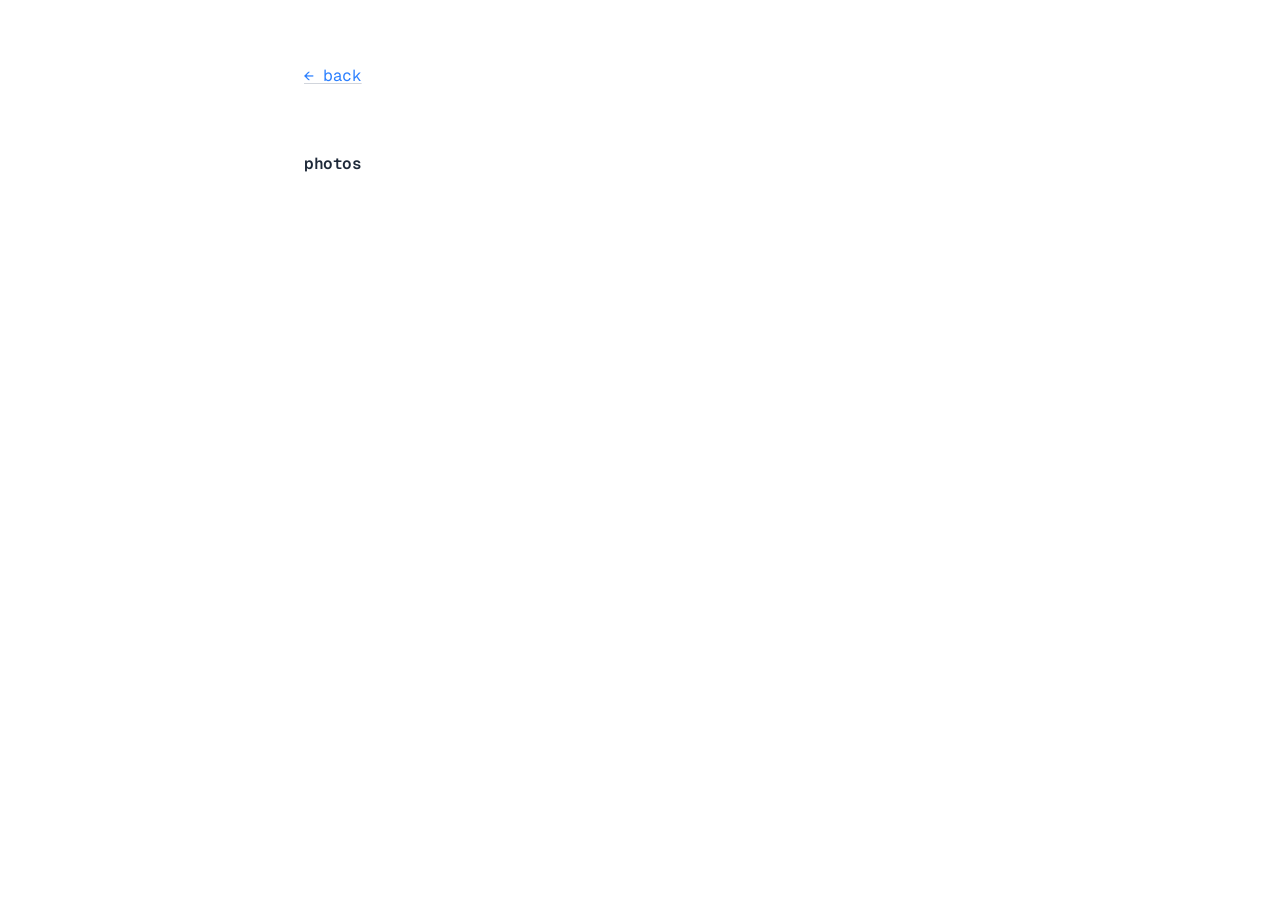
==== photos.html @ 92c60261 "Add files via upload" ====
<!DOCTYPE html>
<html lang="en" class="__className_9a8899"><head><meta charset="utf-8"><meta name="viewport" content="width=device-width, initial-scale=1"><link rel="preconnect" href="https://fonts.googleapis.com"><link rel="preconnect" href="https://fonts.gstatic.com" crossorigin><link href="https://fonts.googleapis.com/css2?family=Geist+Mono:wght@100..900&display=swap" rel="stylesheet"><title>photos · ken</title><link rel="stylesheet" href="./assets/style.css"></head>
<body class="antialiased tracking-tight"><div class="flex flex-col min-h-screen p-8 md:pt-16"><main class="max-w-2xl mx-auto w-full space-y-8">
<a href="./index.html" class="back text-blue-500 hover:text-blue-700 underline underline-offset-2 decoration-gray-300 decoration-1 hover:decoration-blue-700">← back</a>
<h2 class="text-gray-800 font-semibold mt-8 mb-3">photos</h2>
<div class="grid">
<!-- <img loading="lazy" src="./photos/example.jpg" alt="description"> -->
</div></main></div></body></html>
---- assets/style.css ----
/*! tailwindcss v4.0.0-beta.8 | MIT License | https://tailwindcss.com */@layer theme{:root{--font-sans:ui-sans-serif,system-ui,sans-serif,"Apple Color Emoji","Segoe UI Emoji","Segoe UI Symbol","Noto Color Emoji";--font-serif:ui-serif,Georgia,Cambria,"Times New Roman",Times,serif;--font-mono:ui-monospace,SFMono-Regular,Menlo,Monaco,Consolas,"Liberation Mono","Courier New",monospace;--color-red-50:oklch(.971 .013 17.38);--color-red-100:oklch(.936 .032 17.717);--color-red-200:oklch(.885 .062 18.334);--color-red-300:oklch(.808 .114 19.571);--color-red-400:oklch(.704 .191 22.216);--color-red-500:oklch(.637 .237 25.331);--color-red-600:oklch(.577 .245 27.325);--color-red-700:oklch(.505 .213 27.518);--color-red-800:oklch(.444 .177 26.899);--color-red-900:oklch(.396 .141 25.723);--color-red-950:oklch(.258 .092 26.042);--color-orange-50:oklch(.98 .016 73.684);--color-orange-100:oklch(.954 .038 75.164);--color-orange-200:oklch(.901 .076 70.697);--color-orange-300:oklch(.837 .128 66.29);--color-orange-400:oklch(.75 .183 55.934);--color-orange-500:oklch(.705 .213 47.604);--color-orange-600:oklch(.646 .222 41.116);--color-orange-700:oklch(.553 .195 38.402);--color-orange-800:oklch(.47 .157 37.304);--color-orange-900:oklch(.408 .123 38.172);--color-orange-950:oklch(.266 .079 36.259);--color-amber-50:oklch(.987 .022 95.277);--color-amber-100:oklch(.962 .059 95.617);--color-amber-200:oklch(.924 .12 95.746);--color-amber-300:oklch(.879 .169 91.605);--color-amber-400:oklch(.828 .189 84.429);--color-amber-500:oklch(.769 .188 70.08);--color-amber-600:oklch(.666 .179 58.318);--color-amber-700:oklch(.555 .163 48.998);--color-amber-800:oklch(.473 .137 46.201);--color-amber-900:oklch(.414 .112 45.904);--color-amber-950:oklch(.279 .077 45.635);--color-yellow-50:oklch(.987 .026 102.212);--color-yellow-100:oklch(.973 .071 103.193);--color-yellow-200:oklch(.945 .129 101.54);--color-yellow-300:oklch(.905 .182 98.111);--color-yellow-400:oklch(.852 .199 91.936);--color-yellow-500:oklch(.795 .184 86.047);--color-yellow-600:oklch(.681 .162 75.834);--color-yellow-700:oklch(.554 .135 66.442);--color-yellow-800:oklch(.476 .114 61.907);--color-yellow-900:oklch(.421 .095 57.708);--color-yellow-950:oklch(.286 .066 53.813);--color-lime-50:oklch(.986 .031 120.757);--color-lime-100:oklch(.967 .067 122.328);--color-lime-200:oklch(.938 .127 124.321);--color-lime-300:oklch(.897 .196 126.665);--color-lime-400:oklch(.841 .238 128.85);--color-lime-500:oklch(.768 .233 130.85);--color-lime-600:oklch(.648 .2 131.684);--color-lime-700:oklch(.532 .157 131.589);--color-lime-800:oklch(.453 .124 130.933);--color-lime-900:oklch(.405 .101 131.063);--color-lime-950:oklch(.274 .072 132.109);--color-green-50:oklch(.982 .018 155.826);--color-green-100:oklch(.962 .044 156.743);--color-green-200:oklch(.925 .084 155.995);--color-green-300:oklch(.871 .15 154.449);--color-green-400:oklch(.792 .209 151.711);--color-green-500:oklch(.723 .219 149.579);--color-green-600:oklch(.627 .194 149.214);--color-green-700:oklch(.527 .154 150.069);--color-green-800:oklch(.448 .119 151.328);--color-green-900:oklch(.393 .095 152.535);--color-green-950:oklch(.266 .065 152.934);--color-emerald-50:oklch(.979 .021 166.113);--color-emerald-100:oklch(.95 .052 163.051);--color-emerald-200:oklch(.905 .093 164.15);--color-emerald-300:oklch(.845 .143 164.978);--color-emerald-400:oklch(.765 .177 163.223);--color-emerald-500:oklch(.696 .17 162.48);--color-emerald-600:oklch(.596 .145 163.225);--color-emerald-700:oklch(.508 .118 165.612);--color-emerald-800:oklch(.432 .095 166.913);--color-emerald-900:oklch(.378 .077 168.94);--color-emerald-950:oklch(.262 .051 172.552);--color-teal-50:oklch(.984 .014 180.72);--color-teal-100:oklch(.953 .051 180.801);--color-teal-200:oklch(.91 .096 180.426);--color-teal-300:oklch(.855 .138 181.071);--color-teal-400:oklch(.777 .152 181.912);--color-teal-500:oklch(.704 .14 182.503);--color-teal-600:oklch(.6 .118 184.704);--color-teal-700:oklch(.511 .096 186.391);--color-teal-800:oklch(.437 .078 188.216);--color-teal-900:oklch(.386 .063 188.416);--color-teal-950:oklch(.277 .046 192.524);--color-cyan-50:oklch(.984 .019 200.873);--color-cyan-100:oklch(.956 .045 203.388);--color-cyan-200:oklch(.917 .08 205.041);--color-cyan-300:oklch(.865 .127 207.078);--color-cyan-400:oklch(.789 .154 211.53);--color-cyan-500:oklch(.715 .143 215.221);--color-cyan-600:oklch(.609 .126 221.723);--color-cyan-700:oklch(.52 .105 223.128);--color-cyan-800:oklch(.45 .085 224.283);--color-cyan-900:oklch(.398 .07 227.392);--color-cyan-950:oklch(.302 .056 229.695);--color-sky-50:oklch(.977 .013 236.62);--color-sky-100:oklch(.951 .026 236.824);--color-sky-200:oklch(.901 .058 230.902);--color-sky-300:oklch(.828 .111 230.318);--color-sky-400:oklch(.746 .16 232.661);--color-sky-500:oklch(.685 .169 237.323);--color-sky-600:oklch(.588 .158 241.966);--color-sky-700:oklch(.5 .134 242.749);--color-sky-800:oklch(.443 .11 240.79);--color-sky-900:oklch(.391 .09 240.876);--color-sky-950:oklch(.293 .066 243.157);--color-blue-50:oklch(.97 .014 254.604);--color-blue-100:oklch(.932 .032 255.585);--color-blue-200:oklch(.882 .059 254.128);--color-blue-300:oklch(.809 .105 251.813);--color-blue-400:oklch(.707 .165 254.624);--color-blue-500:oklch(.623 .214 259.815);--color-blue-600:oklch(.546 .245 262.881);--color-blue-700:oklch(.488 .243 264.376);--color-blue-800:oklch(.424 .199 265.638);--color-blue-900:oklch(.379 .146 265.522);--color-blue-950:oklch(.282 .091 267.935);--color-indigo-50:oklch(.962 .018 272.314);--color-indigo-100:oklch(.93 .034 272.788);--color-indigo-200:oklch(.87 .065 274.039);--color-indigo-300:oklch(.785 .115 274.713);--color-indigo-400:oklch(.673 .182 276.935);--color-indigo-500:oklch(.585 .233 277.117);--color-indigo-600:oklch(.511 .262 276.966);--color-indigo-700:oklch(.457 .24 277.023);--color-indigo-800:oklch(.398 .195 277.366);--color-indigo-900:oklch(.359 .144 278.697);--color-indigo-950:oklch(.257 .09 281.288);--color-violet-50:oklch(.969 .016 293.756);--color-violet-100:oklch(.943 .029 294.588);--color-violet-200:oklch(.894 .057 293.283);--color-violet-300:oklch(.811 .111 293.571);--color-violet-400:oklch(.702 .183 293.541);--color-violet-500:oklch(.606 .25 292.717);--color-violet-600:oklch(.541 .281 293.009);--color-violet-700:oklch(.491 .27 292.581);--color-violet-800:oklch(.432 .232 292.759);--color-violet-900:oklch(.38 .189 293.745);--color-violet-950:oklch(.283 .141 291.089);--color-purple-50:oklch(.977 .014 308.299);--color-purple-100:oklch(.946 .033 307.174);--color-purple-200:oklch(.902 .063 306.703);--color-purple-300:oklch(.827 .119 306.383);--color-purple-400:oklch(.714 .203 305.504);--color-purple-500:oklch(.627 .265 303.9);--color-purple-600:oklch(.558 .288 302.321);--color-purple-700:oklch(.496 .265 301.924);--color-purple-800:oklch(.438 .218 303.724);--color-purple-900:oklch(.381 .176 304.987);--color-purple-950:oklch(.291 .149 302.717);--color-fuchsia-50:oklch(.977 .017 320.058);--color-fuchsia-100:oklch(.952 .037 318.852);--color-fuchsia-200:oklch(.903 .076 319.62);--color-fuchsia-300:oklch(.833 .145 321.434);--color-fuchsia-400:oklch(.74 .238 322.16);--color-fuchsia-500:oklch(.667 .295 322.15);--color-fuchsia-600:oklch(.591 .293 322.896);--color-fuchsia-700:oklch(.518 .253 323.949);--color-fuchsia-800:oklch(.452 .211 324.591);--color-fuchsia-900:oklch(.401 .17 325.612);--color-fuchsia-950:oklch(.293 .136 325.661);--color-pink-50:oklch(.971 .014 343.198);--color-pink-100:oklch(.948 .028 342.258);--color-pink-200:oklch(.899 .061 343.231);--color-pink-300:oklch(.823 .12 346.018);--color-pink-400:oklch(.718 .202 349.761);--color-pink-500:oklch(.656 .241 354.308);--color-pink-600:oklch(.592 .249 .584);--color-pink-700:oklch(.525 .223 3.958);--color-pink-800:oklch(.459 .187 3.815);--color-pink-900:oklch(.408 .153 2.432);--color-pink-950:oklch(.284 .109 3.907);--color-rose-50:oklch(.969 .015 12.422);--color-rose-100:oklch(.941 .03 12.58);--color-rose-200:oklch(.892 .058 10.001);--color-rose-300:oklch(.81 .117 11.638);--color-rose-400:oklch(.712 .194 13.428);--color-rose-500:oklch(.645 .246 16.439);--color-rose-600:oklch(.586 .253 17.585);--color-rose-700:oklch(.514 .222 16.935);--color-rose-800:oklch(.455 .188 13.697);--color-rose-900:oklch(.41 .159 10.272);--color-rose-950:oklch(.271 .105 12.094);--color-slate-50:oklch(.984 .003 247.858);--color-slate-100:oklch(.968 .007 247.896);--color-slate-200:oklch(.929 .013 255.508);--color-slate-300:oklch(.869 .022 252.894);--color-slate-400:oklch(.704 .04 256.788);--color-slate-500:oklch(.554 .046 257.417);--color-slate-600:oklch(.446 .043 257.281);--color-slate-700:oklch(.372 .044 257.287);--color-slate-800:oklch(.279 .041 260.031);--color-slate-900:oklch(.208 .042 265.755);--color-slate-950:oklch(.129 .042 264.695);--color-gray-50:oklch(.985 .002 247.839);--color-gray-100:oklch(.967 .003 264.542);--color-gray-200:oklch(.928 .006 264.531);--color-gray-300:oklch(.872 .01 258.338);--color-gray-400:oklch(.707 .022 261.325);--color-gray-500:oklch(.551 .027 264.364);--color-gray-600:oklch(.446 .03 256.802);--color-gray-700:oklch(.373 .034 259.733);--color-gray-800:oklch(.278 .033 256.848);--color-gray-900:oklch(.21 .034 264.665);--color-gray-950:oklch(.13 .028 261.692);--color-zinc-50:oklch(.985 0 0);--color-zinc-100:oklch(.967 .001 286.375);--color-zinc-200:oklch(.92 .004 286.32);--color-zinc-300:oklch(.871 .006 286.286);--color-zinc-400:oklch(.705 .015 286.067);--color-zinc-500:oklch(.552 .016 285.938);--color-zinc-600:oklch(.442 .017 285.786);--color-zinc-700:oklch(.37 .013 285.805);--color-zinc-800:oklch(.274 .006 286.033);--color-zinc-900:oklch(.21 .006 285.885);--color-zinc-950:oklch(.141 .005 285.823);--color-neutral-50:oklch(.985 0 0);--color-neutral-100:oklch(.97 0 0);--color-neutral-200:oklch(.922 0 0);--color-neutral-300:oklch(.87 0 0);--color-neutral-400:oklch(.708 0 0);--color-neutral-500:oklch(.556 0 0);--color-neutral-600:oklch(.439 0 0);--color-neutral-700:oklch(.371 0 0);--color-neutral-800:oklch(.269 0 0);--color-neutral-900:oklch(.205 0 0);--color-neutral-950:oklch(.145 0 0);--color-stone-50:oklch(.985 .001 106.423);--color-stone-100:oklch(.97 .001 106.424);--color-stone-200:oklch(.923 .003 48.717);--color-stone-300:oklch(.869 .005 56.366);--color-stone-400:oklch(.709 .01 56.259);--color-stone-500:oklch(.553 .013 58.071);--color-stone-600:oklch(.444 .011 73.639);--color-stone-700:oklch(.374 .01 67.558);--color-stone-800:oklch(.268 .007 34.298);--color-stone-900:oklch(.216 .006 56.043);--color-stone-950:oklch(.147 .004 49.25);--color-black:#000;--color-white:#fff;--spacing:.25rem;--breakpoint-sm:40rem;--breakpoint-md:48rem;--breakpoint-lg:64rem;--breakpoint-xl:80rem;--breakpoint-2xl:96rem;--container-3xs:16rem;--container-2xs:18rem;--container-xs:20rem;--container-sm:24rem;--container-md:28rem;--container-lg:32rem;--container-xl:36rem;--container-2xl:42rem;--container-3xl:48rem;--container-4xl:56rem;--container-5xl:64rem;--container-6xl:72rem;--container-7xl:80rem;--container-prose:65ch;--text-xs:.75rem;--text-xs--line-height:calc(1/.75);--text-sm:.875rem;--text-sm--line-height:calc(1.25/.875);--text-base:1rem;--text-base--line-height:calc(1.5/1);--text-lg:1.125rem;--text-lg--line-height:calc(1.75/1.125);--text-xl:1.25rem;--text-xl--line-height:calc(1.75/1.25);--text-2xl:1.5rem;--text-2xl--line-height:calc(2/1.5);--text-3xl:1.875rem;--text-3xl--line-height:calc(2.25/1.875);--text-4xl:2.25rem;--text-4xl--line-height:calc(2.5/2.25);--text-5xl:3rem;--text-5xl--line-height:1;--text-6xl:3.75rem;--text-6xl--line-height:1;--text-7xl:4.5rem;--text-7xl--line-height:1;--text-8xl:6rem;--text-8xl--line-height:1;--text-9xl:8rem;--text-9xl--line-height:1;--font-weight-thin:100;--font-weight-extralight:200;--font-weight-light:300;--font-weight-normal:400;--font-weight-medium:500;--font-weight-semibold:600;--font-weight-bold:700;--font-weight-extrabold:800;--font-weight-black:900;--tracking-tighter:-.05em;--tracking-tight:-.025em;--tracking-normal:0em;--tracking-wide:.025em;--tracking-wider:.05em;--tracking-widest:.1em;--leading-tight:1.25;--leading-snug:1.375;--leading-normal:1.5;--leading-relaxed:1.625;--leading-loose:2;--radius-xs:.125rem;--radius-sm:.25rem;--radius-md:.375rem;--radius-lg:.5rem;--radius-xl:.75rem;--radius-2xl:1rem;--radius-3xl:1.5rem;--radius-4xl:2rem;--shadow-2xs:0 1px #0000000d;--shadow-xs:0 1px 2px 0 #0000000d;--shadow-sm:0 1px 3px 0 #0000001a,0 1px 2px -1px #0000001a;--shadow-md:0 4px 6px -1px #0000001a,0 2px 4px -2px #0000001a;--shadow-lg:0 10px 15px -3px #0000001a,0 4px 6px -4px #0000001a;--shadow-xl:0 20px 25px -5px #0000001a,0 8px 10px -6px #0000001a;--shadow-2xl:0 25px 50px -12px #00000040;--inset-shadow-2xs:inset 0 1px #0000000d;--inset-shadow-xs:inset 0 1px 1px #0000000d;--inset-shadow-sm:inset 0 2px 4px #0000000d;--drop-shadow-xs:0 1px 1px #0000000d;--drop-shadow-sm:0 1px 2px #00000026;--drop-shadow-md:0 3px 3px #0000001f;--drop-shadow-lg:0 4px 4px #00000026;--drop-shadow-xl:0 9px 7px #0000001a;--drop-shadow-2xl:0 25px 25px #00000026;--ease-in:cubic-bezier(.4,0,1,1);--ease-out:cubic-bezier(0,0,.2,1);--ease-in-out:cubic-bezier(.4,0,.2,1);--animate-spin:spin 1s linear infinite;--animate-ping:ping 1s cubic-bezier(0,0,.2,1)infinite;--animate-pulse:pulse 2s cubic-bezier(.4,0,.6,1)infinite;--animate-bounce:bounce 1s infinite;--blur-xs:4px;--blur-sm:8px;--blur-md:12px;--blur-lg:16px;--blur-xl:24px;--blur-2xl:40px;--blur-3xl:64px;--perspective-dramatic:100px;--perspective-near:300px;--perspective-normal:500px;--perspective-midrange:800px;--perspective-distant:1200px;--aspect-video:16/9;--default-transition-duration:.15s;--default-transition-timing-function:cubic-bezier(.4,0,.2,1);--default-font-family:var(--font-sans);--default-font-feature-settings:var(--font-sans--font-feature-settings);--default-font-variation-settings:var(--font-sans--font-variation-settings);--default-mono-font-family:var(--font-mono);--default-mono-font-feature-settings:var(--font-mono--font-feature-settings);--default-mono-font-variation-settings:var(--font-mono--font-variation-settings)}}@layer base{*,::backdrop,:after,:before{box-sizing:border-box;border:0 solid;margin:0;padding:0}::file-selector-button{box-sizing:border-box;border:0 solid;margin:0;padding:0}:host,html{-webkit-text-size-adjust:100%;tab-size:4;line-height:1.5;font-family:var(--default-font-family,ui-sans-serif,system-ui,sans-serif,"Apple Color Emoji","Segoe UI Emoji","Segoe UI Symbol","Noto Color Emoji");font-feature-settings:var(--default-font-feature-settings,normal);font-variation-settings:var(--default-font-variation-settings,normal);-webkit-tap-highlight-color:transparent}body{line-height:inherit}hr{height:0;color:inherit;border-top-width:1px}abbr:where([title]){-webkit-text-decoration:underline dotted;text-decoration:underline dotted}h1,h2,h3,h4,h5,h6{font-size:inherit;font-weight:inherit}a{color:inherit;-webkit-text-decoration:inherit;text-decoration:inherit}b,strong{font-weight:bolder}code,kbd,pre,samp{font-family:var(--default-mono-font-family,ui-monospace,SFMono-Regular,Menlo,Monaco,Consolas,"Liberation Mono","Courier New",monospace);font-feature-settings:var(--default-mono-font-feature-settings,normal);font-variation-settings:var(--default-mono-font-variation-settings,normal);font-size:1em}small{font-size:80%}sub,sup{vertical-align:baseline;font-size:75%;line-height:0;position:relative}sub{bottom:-.25em}sup{top:-.5em}table{text-indent:0;border-color:inherit;border-collapse:collapse}:-moz-focusring{outline:auto}progress{vertical-align:baseline}summary{display:list-item}menu,ol,ul{list-style:none}audio,canvas,embed,iframe,img,object,svg,video{vertical-align:middle;display:block}img,video{max-width:100%;height:auto}button,input,optgroup,select,textarea{font:inherit;font-feature-settings:inherit;font-variation-settings:inherit;letter-spacing:inherit;color:inherit;opacity:1;background-color:#0000;border-radius:0}::file-selector-button{font:inherit;font-feature-settings:inherit;font-variation-settings:inherit;letter-spacing:inherit;color:inherit;opacity:1;background-color:#0000;border-radius:0}:where(select:is([multiple],[size])) optgroup{font-weight:bolder}:where(select:is([multiple],[size])) optgroup option{padding-inline-start:20px}::file-selector-button{margin-inline-end:4px}::placeholder{opacity:1;color:color-mix(in oklab,currentColor 50%,transparent)}textarea{resize:vertical}::-webkit-search-decoration{-webkit-appearance:none}::-webkit-date-and-time-value{min-height:1lh;text-align:inherit}::-webkit-datetime-edit{display:inline-flex}::-webkit-datetime-edit-fields-wrapper{padding:0}::-webkit-datetime-edit,::-webkit-datetime-edit-year-field{padding-block:0}::-webkit-datetime-edit-day-field,::-webkit-datetime-edit-month-field{padding-block:0}::-webkit-datetime-edit-hour-field,::-webkit-datetime-edit-minute-field{padding-block:0}::-webkit-datetime-edit-millisecond-field,::-webkit-datetime-edit-second-field{padding-block:0}::-webkit-datetime-edit-meridiem-field{padding-block:0}:-moz-ui-invalid{box-shadow:none}button,input:where([type=button],[type=reset],[type=submit]){appearance:button}::file-selector-button{appearance:button}::-webkit-inner-spin-button,::-webkit-outer-spin-button{height:auto}[hidden]:where(:not([hidden=until-found])){display:none!important}*,::backdrop,:after,:before{border-color:var(--color-gray-200,currentColor)}::file-selector-button{border-color:var(--color-gray-200,currentColor)}}@layer components;@layer utilities{.relative{position:relative}.static{position:static}.mx-auto{margin-inline:auto}.mt-8{margin-top:calc(var(--spacing)*8)}.mb-0{margin-bottom:calc(var(--spacing)*0)}.mb-3{margin-bottom:calc(var(--spacing)*3)}.ml-\[0\.075em\]{margin-left:.075em}.flex{display:flex}.table{display:table}.min-h-screen{min-height:100vh}.w-full{width:100%}.max-w-2xl{max-width:var(--container-2xl)}.flex-col{flex-direction:column}.justify-center{justify-content:center}:where(.space-y-1>:not(:last-child)){--tw-space-y-reverse:0;margin-block-start:calc(calc(var(--spacing)*1)*var(--tw-space-y-reverse));margin-block-end:calc(calc(var(--spacing)*1)*calc(1 - var(--tw-space-y-reverse)))}:where(.space-y-2>:not(:last-child)){--tw-space-y-reverse:0;margin-block-start:calc(calc(var(--spacing)*2)*var(--tw-space-y-reverse));margin-block-end:calc(calc(var(--spacing)*2)*calc(1 - var(--tw-space-y-reverse)))}:where(.space-y-4>:not(:last-child)){--tw-space-y-reverse:0;margin-block-start:calc(calc(var(--spacing)*4)*var(--tw-space-y-reverse));margin-block-end:calc(calc(var(--spacing)*4)*calc(1 - var(--tw-space-y-reverse)))}:where(.space-y-8>:not(:last-child)){--tw-space-y-reverse:0;margin-block-start:calc(calc(var(--spacing)*8)*var(--tw-space-y-reverse));margin-block-end:calc(calc(var(--spacing)*8)*calc(1 - var(--tw-space-y-reverse)))}.rounded-xl{border-radius:var(--radius-xl)}.border-l-3{border-left-style:var(--tw-border-style);border-left-width:3px}.border-gray-300{border-color:var(--color-gray-300)}.p-8{padding:calc(var(--spacing)*8)}.pt-12{padding-top:calc(var(--spacing)*12)}.pl-1{padding-left:calc(var(--spacing)*1)}.pl-4{padding-left:calc(var(--spacing)*4)}.pl-5{padding-left:calc(var(--spacing)*5)}.font-mono{font-family:var(--font-mono)}.text-2xl{font-size:var(--text-2xl);line-height:var(--tw-leading,var(--text-2xl--line-height))}.text-sm{font-size:var(--text-sm);line-height:var(--tw-leading,var(--text-sm--line-height))}.text-xs{font-size:var(--text-xs);line-height:var(--tw-leading,var(--text-xs--line-height))}.leading-snug{--tw-leading:var(--leading-snug);line-height:var(--leading-snug)}.font-bold{--tw-font-weight:var(--font-weight-bold);font-weight:var(--font-weight-bold)}.font-medium{--tw-font-weight:var(--font-weight-medium);font-weight:var(--font-weight-medium)}.font-semibold{--tw-font-weight:var(--font-weight-semibold);font-weight:var(--font-weight-semibold)}.tracking-tight{--tw-tracking:var(--tracking-tight);letter-spacing:var(--tracking-tight)}.text-blue-500{color:var(--color-blue-500)}.text-blue-600{color:var(--color-blue-600)}.text-gray-500{color:var(--color-gray-500)}.text-gray-700{color:var(--color-gray-700)}.text-gray-800{color:var(--color-gray-800)}.text-neutral-500{color:var(--color-neutral-500)}.italic{font-style:italic}.underline{text-decoration-line:underline}.decoration-gray-300{-webkit-text-decoration-color:var(--color-gray-300);text-decoration-color:var(--color-gray-300)}.decoration-1{text-decoration-thickness:1px}.underline-offset-2{text-underline-offset:2px}.antialiased{-webkit-font-smoothing:antialiased;-moz-osx-font-smoothing:grayscale}.filter{filter:var(--tw-blur,)var(--tw-brightness,)var(--tw-contrast,)var(--tw-grayscale,)var(--tw-hue-rotate,)var(--tw-invert,)var(--tw-saturate,)var(--tw-sepia,)var(--tw-drop-shadow,)}@media (hover:hover){.hover\:text-blue-700:hover{color:var(--color-blue-700)}.hover\:underline:hover{text-decoration-line:underline}.hover\:decoration-blue-700:hover{-webkit-text-decoration-color:var(--color-blue-700);text-decoration-color:var(--color-blue-700)}}@media (width>=48rem){.md\:pt-16{padding-top:calc(var(--spacing)*16)}}}:root{--sh-class:#4ec9b0;--sh-sign:#d4d4d4;--sh-string:#ce9178;--sh-keyword:#569cd6;--sh-comment:#6a9955;--sh-jsxliterals:#dcdcaa;--sh-property:#9cdcfe;--sh-entity:#c586c0}ul li:before{content:"—";color:var(--color-gray-500);width:1em;margin-left:-1em;display:inline-block}body{text-rendering:optimizeLegibility}h1,h2,h3,h4{text-wrap:balance}pre{background-color:#1e1e1e;border-radius:.5rem;margin:1.5rem 0;padding:1rem;line-height:1;overflow-x:auto}pre::-webkit-scrollbar{display:none}pre{-ms-overflow-style:none;scrollbar-width:none}code{background-color:var(--color-gray-100);border-radius:.3em;padding:.2em .4em;font-family:Geist Mono,monospace}code,pre code{font-size:14px}pre code{background-color:#0000;border:none;padding:0;line-height:1.5}pre code>span .sh__token--identifier{color:#fff!important}code:not(pre code) span{font-weight:500;color:#000!important}pre code span{font-weight:500}@supports (-moz-orient:inline){@layer base{*,::backdrop,:after,:before{--tw-space-y-reverse:0;--tw-border-style:solid;--tw-leading:initial;--tw-font-weight:initial;--tw-tracking:initial;--tw-blur:initial;--tw-brightness:initial;--tw-contrast:initial;--tw-grayscale:initial;--tw-hue-rotate:initial;--tw-invert:initial;--tw-opacity:initial;--tw-saturate:initial;--tw-sepia:initial}}}@keyframes spin{to{transform:rotate(1turn)}}@keyframes ping{75%,to{opacity:0;transform:scale(2)}}@keyframes pulse{50%{opacity:.5}}@keyframes bounce{0%,to{animation-timing-function:cubic-bezier(.8,0,1,1);transform:translateY(-25%)}50%{animation-timing-function:cubic-bezier(0,0,.2,1);transform:none}}@property --tw-space-y-reverse{syntax:"*";inherits:false;initial-value:0}@property --tw-border-style{syntax:"*";inherits:false;initial-value:solid}@property --tw-leading{syntax:"*";inherits:false}@property --tw-font-weight{syntax:"*";inherits:false}@property --tw-tracking{syntax:"*";inherits:false}@property --tw-blur{syntax:"*";inherits:false}@property --tw-brightness{syntax:"*";inherits:false}@property --tw-contrast{syntax:"*";inherits:false}@property --tw-grayscale{syntax:"*";inherits:false}@property --tw-hue-rotate{syntax:"*";inherits:false}@property --tw-invert{syntax:"*";inherits:false}@property --tw-opacity{syntax:"*";inherits:false}@property --tw-saturate{syntax:"*";inherits:false}@property --tw-sepia{syntax:"*";inherits:false}@font-face{font-family:Geist Mono Fallback;src:local("Arial");ascent-override:74.67%;descent-override:21.92%;line-gap-override:0.00%;size-adjust:134.59%}.__className_9a8899{font-family:Geist Mono,Geist Mono Fallback;font-style:normal}
/* extra styles for post and photo pages, same values as the home page */
.back{display:inline-block;margin-bottom:32px}
.date{color:var(--color-gray-500)}
.grid{display:grid;grid-template-columns:repeat(2,1fr);gap:8px}
.grid img,.post img{width:100%;border-radius:4px}
.post img{margin:16px 0}
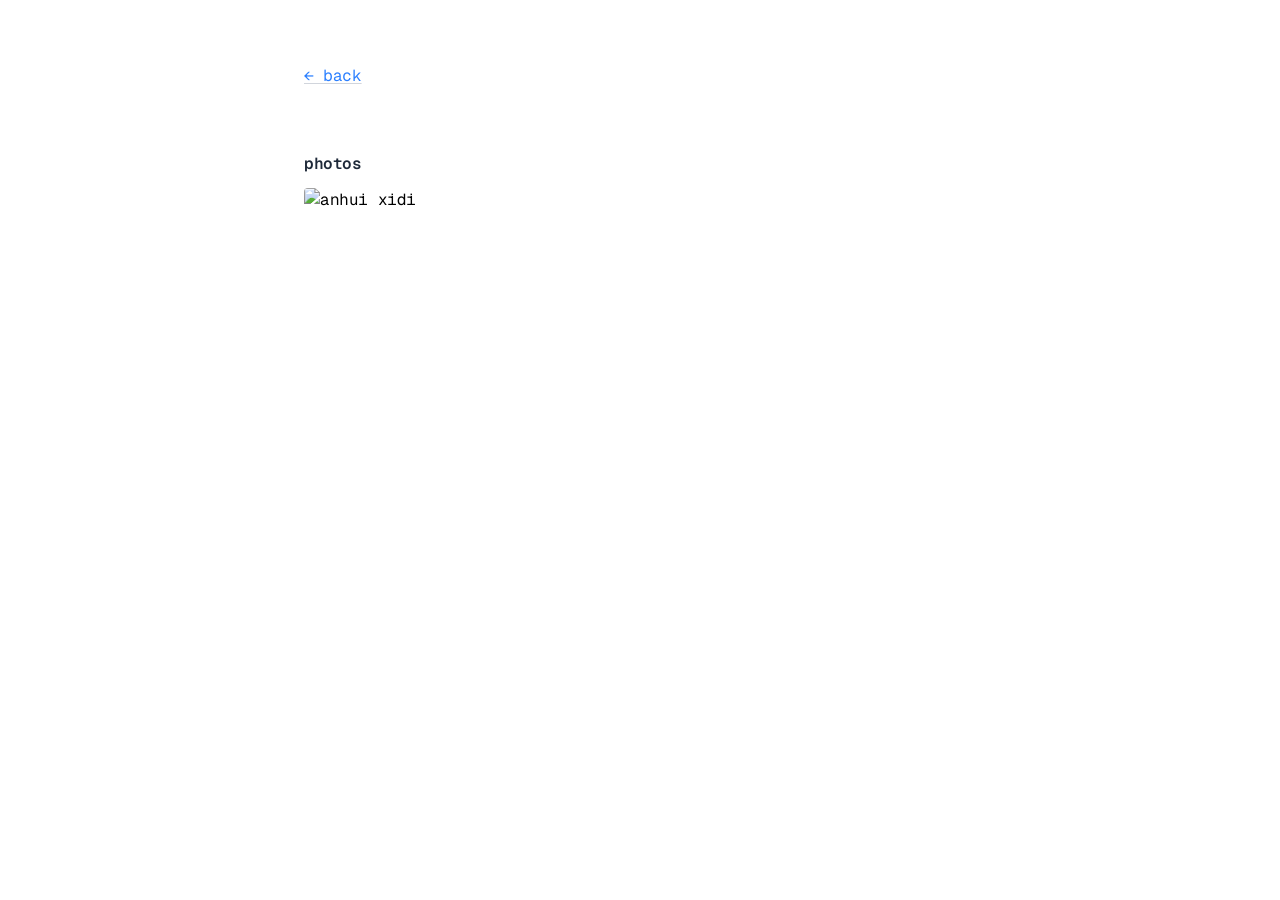
==== commit 62e7f361: "Add files via upload" ====
--- a/photos.html
+++ b/photos.html
@@ -4,5 +4,5 @@
 <a href="./index.html" class="back text-blue-500 hover:text-blue-700 underline underline-offset-2 decoration-gray-300 decoration-1 hover:decoration-blue-700">← back</a>
 <h2 class="text-gray-800 font-semibold mt-8 mb-3">photos</h2>
 <div class="grid">
-<!-- <img loading="lazy" src="./photos/example.jpg" alt="description"> -->
+<img loading="lazy" src="./photos/anhui_xidi.jpg" alt="anhui xidi">
 </div></main></div></body></html>
